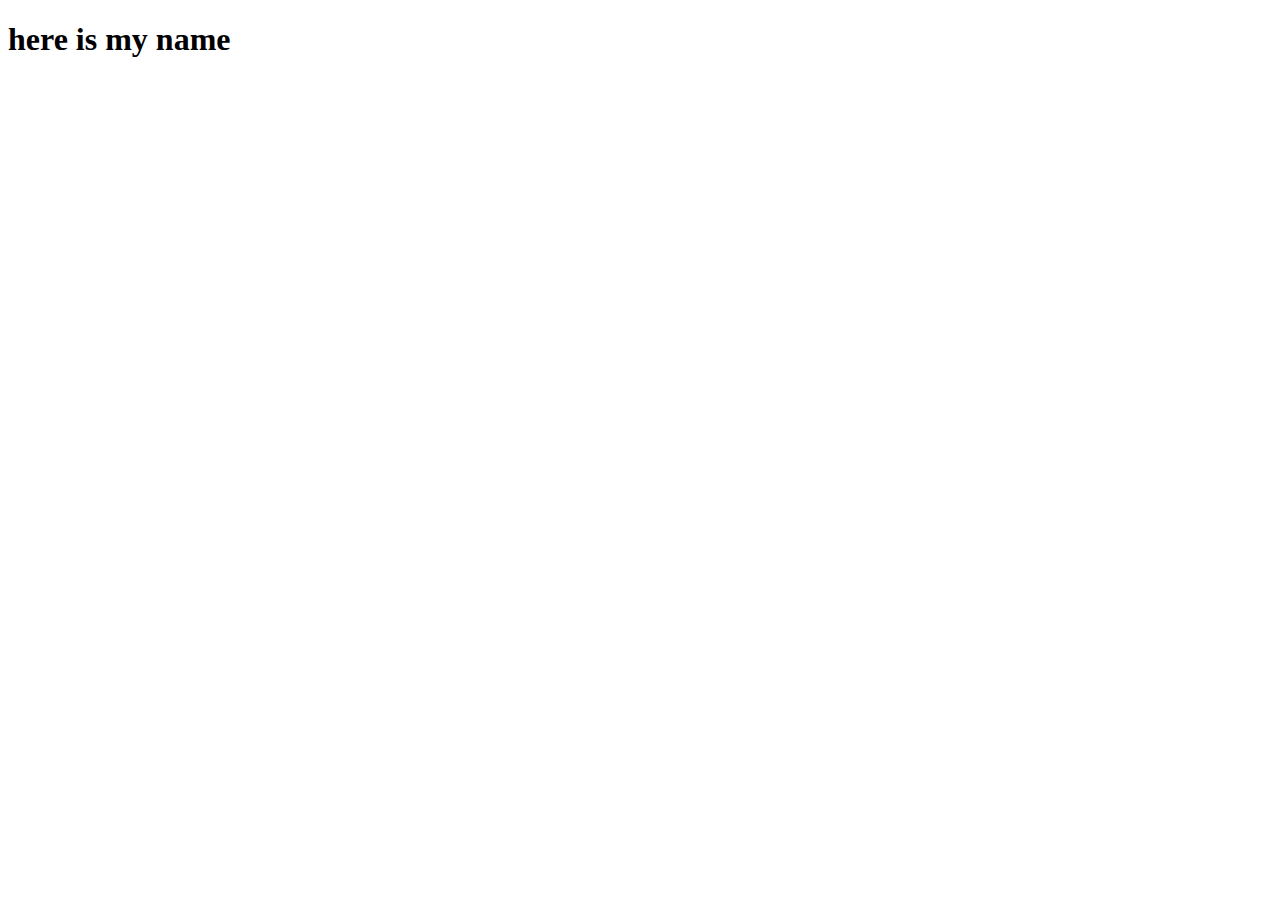
==== first.html @ 44b63de2 "added first.html" ====
<!DOCTYPE html>
<html lang="en">
<head>
    <meta charset="UTF-8">
    <meta http-equiv="X-UA-Compatible" content="IE=edge">
    <meta name="viewport" content="width=device-width, initial-scale=1.0">
    <title>Document</title>
</head>
<body>
    <h1>here is my name</h1>
</body>
</html>
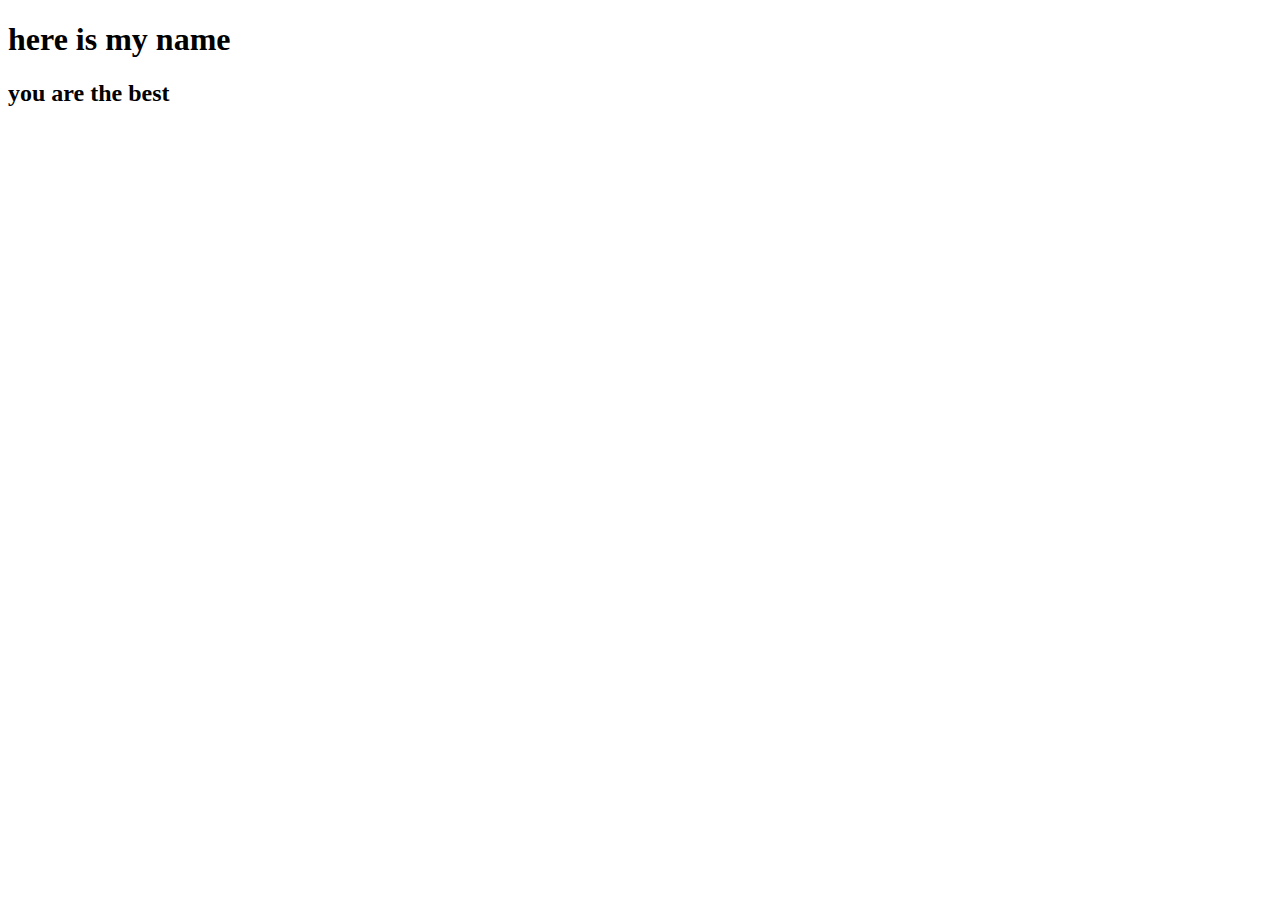
==== commit b17e7754: "Merge pull request #2 from harsh2605/hook" ====
--- a/first.html
+++ b/first.html
@@ -1,12 +1,18 @@
 <!DOCTYPE html>
 <html lang="en">
+
 <head>
     <meta charset="UTF-8">
     <meta http-equiv="X-UA-Compatible" content="IE=edge">
     <meta name="viewport" content="width=device-width, initial-scale=1.0">
     <title>Document</title>
 </head>
+
 <body>
     <h1>here is my name</h1>
+    <div>
+        <h2>you are the best</h2>
+    </div>
 </body>
+
 </html>